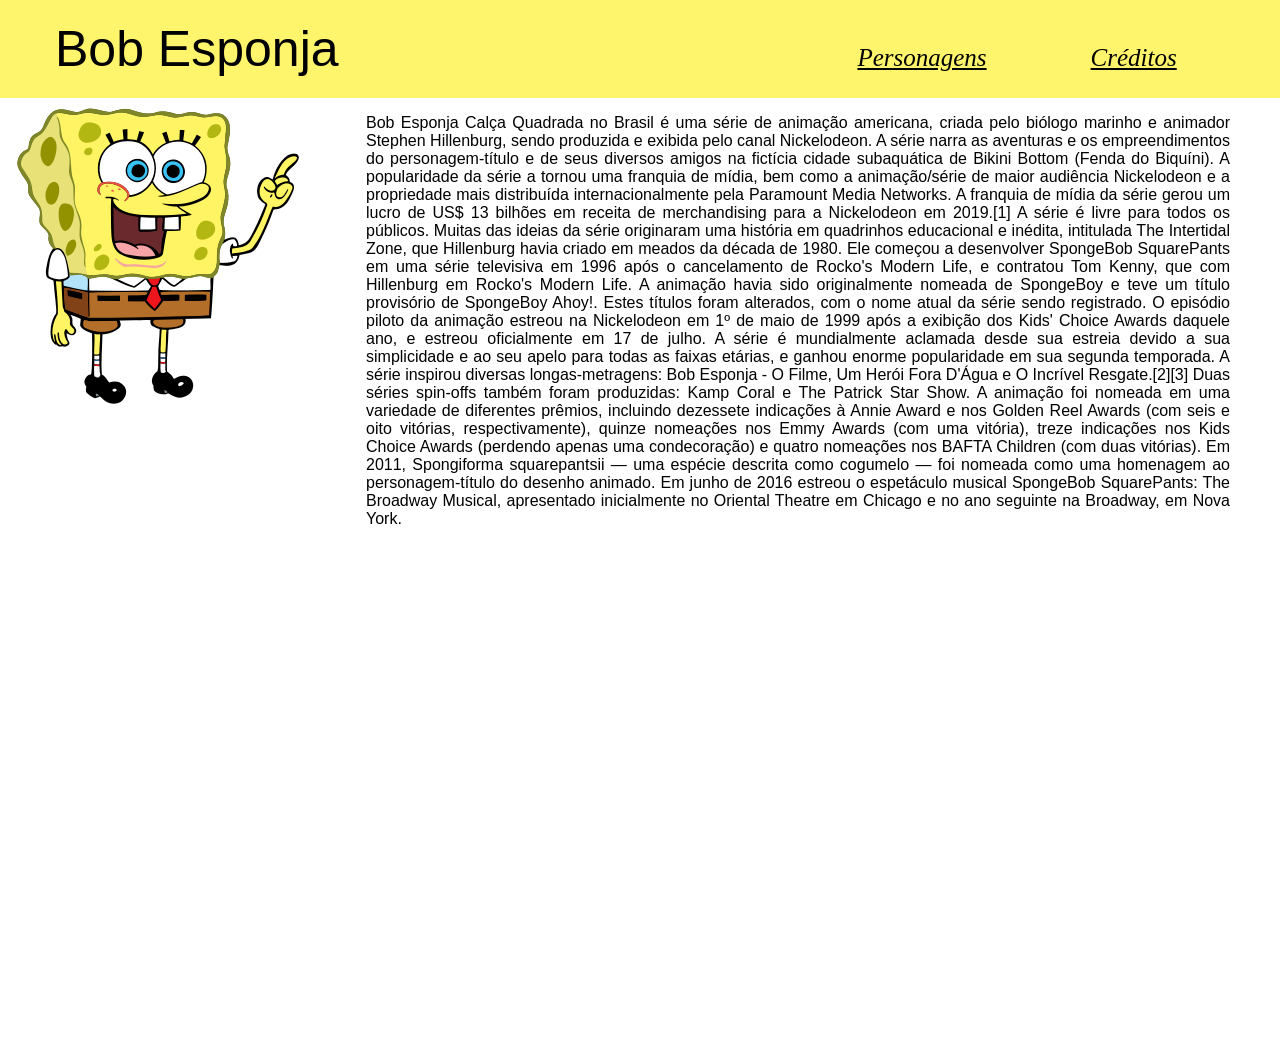
==== index.html @ 3fb4ab31 "PW Trabalho de pw" ====
<!DOCTYPE html>
<head>
    <meta charset="utf-8">
    <title>Bob Esponja</title>
    <link rel="stylesheet" href="css/estilo.css">
  </head>
  

  <body>
   <div id="cabesalho">
        <a class="titulo1"> Bob Esponja </a>

        <a class="a2" href="personagens.html" >Personagens</a>

        <a class="a3" href="creditos.html" >Créditos</a>
        
    </div> 
    <div class="ladoalado">
      <img id="bob" src="imagens/SpongeBob_SquarePants_personagem.png">
      <p>Bob Esponja Calça Quadrada no Brasil é uma série
        de animação americana, criada pelo biólogo marinho e animador
         Stephen Hillenburg, sendo produzida e exibida pelo canal Nickelodeon. A série narra as aventuras e os empreendimentos do personagem-título e de seus diversos amigos na fictícia cidade subaquática de Bikini Bottom (Fenda do Biquíni). A popularidade da série a tornou uma franquia de mídia, bem como a animação/série de maior audiência Nickelodeon e a propriedade mais distribuída internacionalmente pela Paramount Media Networks. A franquia de mídia da série gerou um lucro de US$ 13 bilhões em receita de merchandising para a Nickelodeon em 2019.[1] A série é livre para todos os públicos.
         Muitas das ideias da série originaram uma história em quadrinhos educacional e inédita, intitulada The Intertidal Zone, que Hillenburg havia criado em meados da década de 1980. Ele começou a desenvolver SpongeBob SquarePants em uma série televisiva em 1996 após o cancelamento de Rocko's Modern Life, e contratou Tom Kenny, que com Hillenburg em Rocko's Modern Life. A animação havia sido originalmente nomeada de SpongeBoy e teve um título provisório de SpongeBoy Ahoy!. Estes títulos foram alterados, com o nome atual da série sendo registrado.

O episódio piloto da animação estreou na Nickelodeon em 1º de maio de 1999 após a exibição dos Kids' Choice Awards daquele ano, e estreou oficialmente em 17 de julho. A série é mundialmente aclamada desde sua estreia devido a sua simplicidade e ao seu apelo para todas as faixas etárias, e ganhou enorme popularidade em sua segunda temporada. A série inspirou diversas longas-metragens: Bob Esponja - O Filme, Um Herói Fora D'Água e O Incrível Resgate.[2][3] Duas séries spin-offs também foram produzidas: Kamp Coral e The Patrick Star Show.

A animação foi nomeada em uma variedade de diferentes prêmios, incluindo dezessete indicações à Annie Award e nos Golden Reel Awards (com seis e oito vitórias, respectivamente), quinze nomeações nos Emmy Awards (com uma vitória), treze indicações nos Kids Choice Awards (perdendo apenas uma condecoração) e quatro nomeações nos BAFTA Children (com duas vitórias). Em 2011, Spongiforma squarepantsii — uma espécie descrita como cogumelo — foi nomeada como uma homenagem ao personagem-título do desenho animado. Em junho de 2016 estreou o espetáculo musical SpongeBob SquarePants: The Broadway Musical, apresentado inicialmente no Oriental Theatre em Chicago e no ano seguinte na Broadway, em Nova York.
     </p>
    
    </div>
    
    

  </body>
  </html>
---- css/estilo.css ----
body{
  padding: 0;
  margin: 0;
}

#cabesalho{
    background-color:#FFF56C;
    padding: 20px 50px;
    color: #000;
}

.titulo1{
  text-align: center;
	padding: 5px;
	color: #000;
  font-size: 50px;
  font-family: 'Franklin Gothic Medium', 'Arial Narrow', Arial, sans-serif;
}

p{
  margin-left: 50px;
  margin-right: 50px;
  font-family: 'Franklin Gothic Medium', 'Arial Narrow', Arial, sans-serif;
  text-align: justify;
}

#bob{
  margin-bottom: 50%;
  width: 400;
  height: auto;
}

.ladoalado{
  display: flex;
}

.a2{
  margin-left: 500px;
  font-size: 25px;
  font-style: oblique;
  color : black;
}
.a3{
  margin-left: 100px;
  font-size: 25px;
  color : black;
  font-style: oblique;
}

.H1{
  font-family: 'Segoe UI', Tahoma, Geneva, Verdana, sans-serif;
  background-color: antiquewhite;
}

#bdPer{
  background-color: #26B9C8;
}
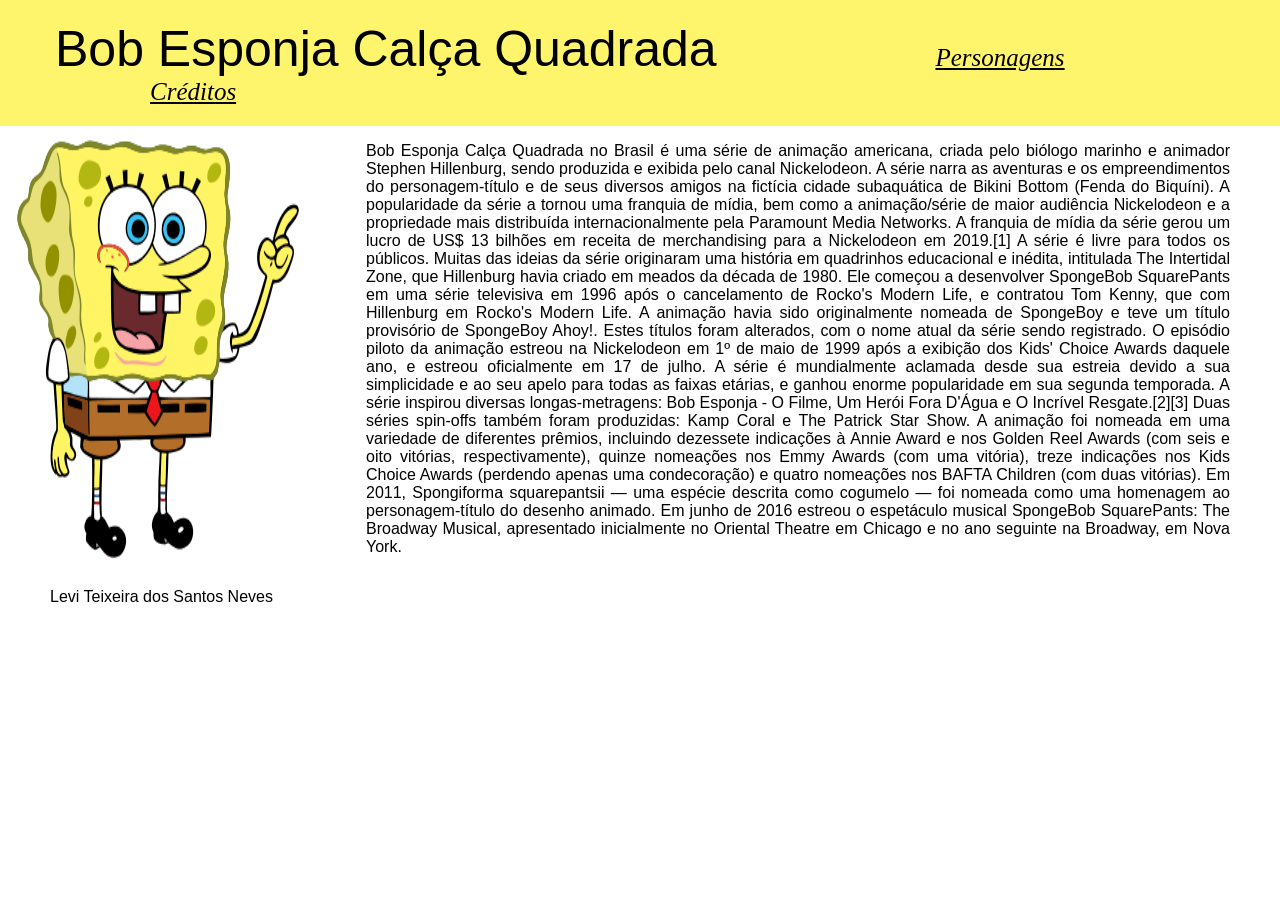
==== commit 8c161b1b: "Finalização do projeto de PW" ====
--- a/index.html
+++ b/index.html
@@ -8,7 +8,7 @@
 
   <body>
    <div id="cabesalho">
-        <a class="titulo1"> Bob Esponja </a>
+        <a class="titulo1"> Bob Esponja Calça Quadrada </a>
 
         <a class="a2" href="personagens.html" >Personagens</a>
 
@@ -16,7 +16,7 @@
         
     </div> 
     <div class="ladoalado">
-      <img id="bob" src="imagens/SpongeBob_SquarePants_personagem.png">
+      <img id="bob" src="imagens/bob1.png">
       <p>Bob Esponja Calça Quadrada no Brasil é uma série
         de animação americana, criada pelo biólogo marinho e animador
          Stephen Hillenburg, sendo produzida e exibida pelo canal Nickelodeon. A série narra as aventuras e os empreendimentos do personagem-título e de seus diversos amigos na fictícia cidade subaquática de Bikini Bottom (Fenda do Biquíni). A popularidade da série a tornou uma franquia de mídia, bem como a animação/série de maior audiência Nickelodeon e a propriedade mais distribuída internacionalmente pela Paramount Media Networks. A franquia de mídia da série gerou um lucro de US$ 13 bilhões em receita de merchandising para a Nickelodeon em 2019.[1] A série é livre para todos os públicos.
@@ -30,6 +30,6 @@
     </div>
     
     
-
+<p>Levi Teixeira dos Santos Neves</p>
   </body>
   </html>
--- a/css/estilo.css
+++ b/css/estilo.css
@@ -25,7 +25,7 @@
 }
 
 #bob{
-  margin-bottom: 50%;
+  
   width: 400;
   height: auto;
 }
@@ -35,7 +35,7 @@
 }
 
 .a2{
-  margin-left: 500px;
+  margin-left: 200px;
   font-size: 25px;
   font-style: oblique;
   color : black;
@@ -50,9 +50,79 @@
 .H1{
   font-family: 'Segoe UI', Tahoma, Geneva, Verdana, sans-serif;
   background-color: antiquewhite;
+	margin-left: 200px;
+  text-align: justify;
+	padding: 10px;
+  margin-right: 200px;
+  text-align: center;
+  border: 10px solid #13585f;
+  border-radius: 6px;
 }
 
 #bdPer{
   background-color: #26B9C8;
+  
 }
 
+.ladoalado2{
+  display: flex;
+  align-items: center;
+  margin-bottom: 5px;
+}
+
+#bob2{
+  width: 300px;
+  height: 100px;
+  
+}
+
+#Patrick{
+
+  width: 300px;
+  height: 100px;
+  
+}
+
+#Lulamo{
+  width: 300px;
+  height: 100px;
+  
+
+}
+
+#gary{
+  width: 300px;
+  height: 100px;
+ 
+}
+
+#placton{
+  width: 300px;
+  height: 100px;
+ 
+}
+
+#seusiri{
+  width: 300px;
+  height: 150px;
+  
+}
+
+.ladoalado2 img{
+  border: 5px solid #000000 !important;
+  border-radius: 6px;
+}
+
+.button{
+  margin-left: 600px;
+  background-color: #ae0d0d;
+  color: #000;
+  font-size:50px;
+  border: 5px solid #000000 
+}
+
+#final{
+  width: 1000px;
+  height: 500px;
+ margin-left: 15%;
+}
